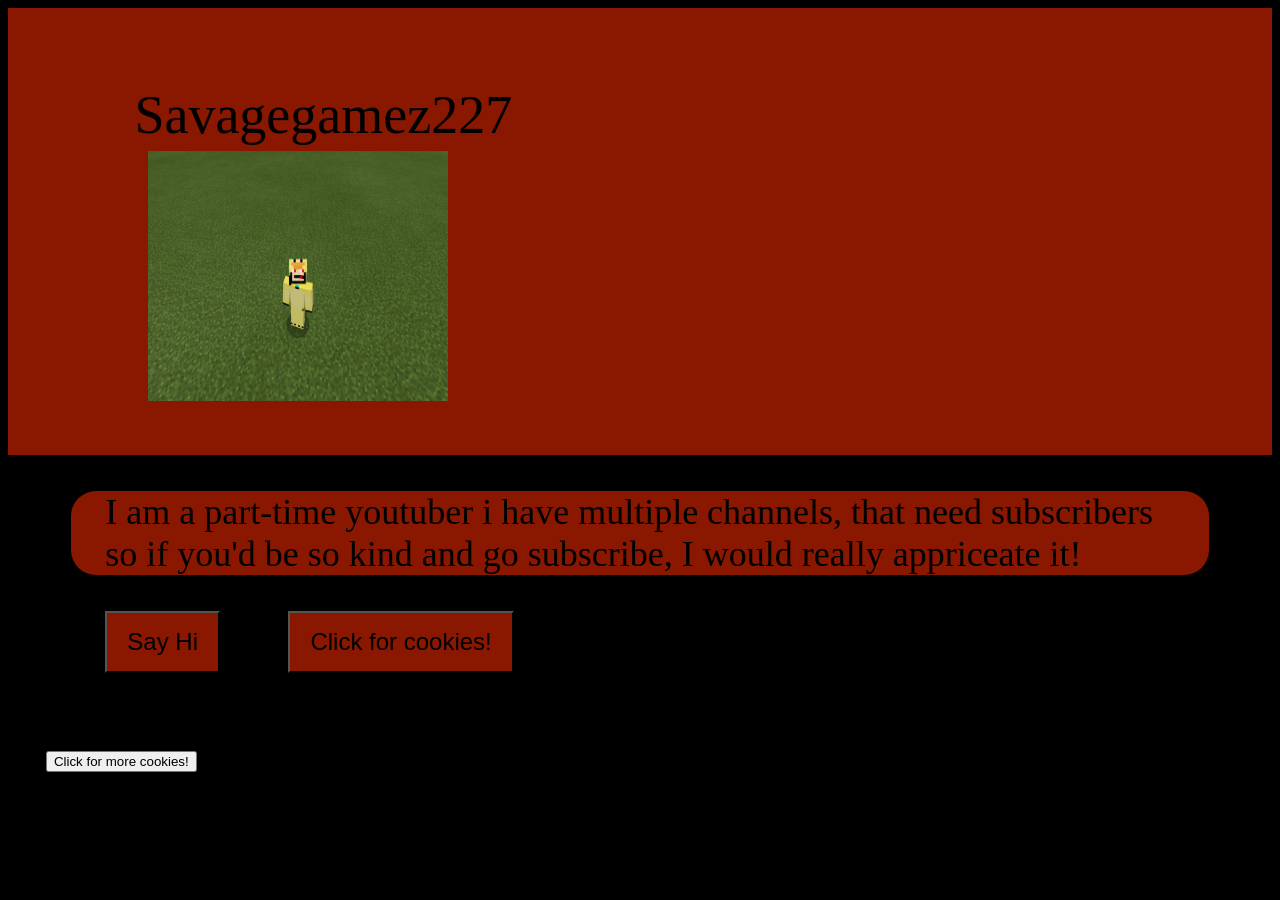
==== index.html @ 19a16864 "Add files via upload" ====
<!DOCTYPE html >
<html>


<head>
	<link rel="stylesheet" type="text/css" href="style.css"> 

</head>



<body>


	<div id = 'topbar'>
		<p> Savagegamez227
		<img id ='me' src ='Me.jpg' width ="300"
		height ="250"/>
	</div>
	
	<div id = 'mainsection'>
		<p> I am a part-time youtuber i have multiple channels, that need subscribers so if you'd be so kind and go subscribe, I would really appriceate it!</p>
	</div>
	
	<p><button id= 'mainbutton' type='button' onclick = sayHello()>Say Hi</button> <button id= 'button' onclick = rate()>Click for cookies!</button> </p>
	<p><button id= 'oi' onclick = ree()>Click for more cookies!</button></p>



</body>

<script>

	function sayHello() {
		var name = prompt("Hi, what's IGN for Minecraft?");
		if(name !== null) {
			window.alert("Hello "+name+". Thanks for checking out my website, for a greater experience check out my server, The ip is 'savagegamez.ml'");
		
		}
	}		

	function rate() {
		var Rate = prompt("How to u like the website? caps sensitive!")
		if(Rate !== 'Yes' ) {
			window.alert("i deleted ur minecraft account");
		}
			
	
	
	}
	
	
	function ree() {
			for(i=1; i<6; i++) {
				window.alert("reeeeeeeeeeeeeeeee");
			
			}
		
	}


	function hello() {
		console.log(hello)
	}
</script>


</html>
---- style.css ----
body{
  background-color: black;
}

#topbar{
	
	min-height:300px;
	width:100%;
	background-color:#8a1700;
	
}

#topbar p{
	 
	font-size: 6vmin;
	display: inline-block;
	margin-top:6%;
	margin-left:10%;
	
}

#me{
	
	float:left; 
	margin-left:2%;
	margin-top:5px;
	max-width:95%;
	max-height:95%

}

#mainsection{
	
	height: 60%;
	width: 90%;
	background-color: #8a1700;
	border-radius: 25px;
	margin-left: 5%;
	margin-top: 1%
	
	
}

p{
	
	font-size: 4vmin;
	display: block;
	margin-left: 3%;
	margin-right: 3%;
	word-break: keep-all;
	
}

#mainbutton{
	
	margin-left: 5%;
	margin-bottom: 2%;
	background-color: #8a1700;
	color: black;
	padding: 15px 20px;
	display: inline-block;
	font-size: 24px
	
}	

#button{
	
	margin-left: 5%;
	margin-bottom: 2%;
	background-color: #8a1700;
	color: black;
	padding: 15px 20px;
	display: inline-block;
	font-size: 24px;
	
}
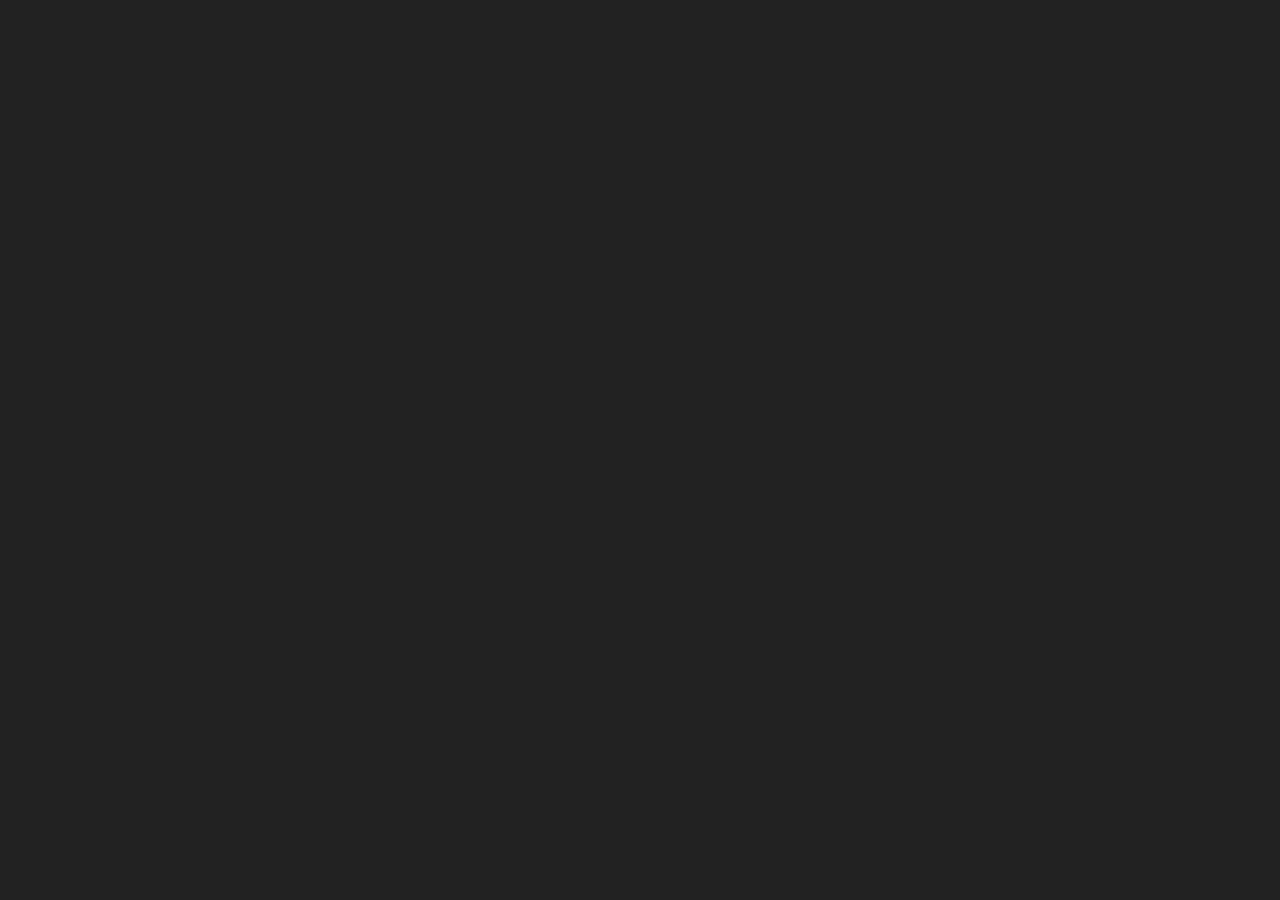
==== commit 4bfefc72: "Rename Login.html to index.html" ====
--- a/index.html
+++ b/index.html
@@ -1,68 +1,49 @@
-<!DOCTYPE html >
-<html>
-
-
-<head>
-	<link rel="stylesheet" type="text/css" href="style.css"> 
-
-</head>
-
-
-
-<body>
-
-
-	<div id = 'topbar'>
-		<p> Savagegamez227
-		<img id ='me' src ='Me.jpg' width ="300"
-		height ="250"/>
-	</div>
-	
-	<div id = 'mainsection'>
-		<p> I am a part-time youtuber i have multiple channels, that need subscribers so if you'd be so kind and go subscribe, I would really appriceate it!</p>
-	</div>
-	
-	<p><button id= 'mainbutton' type='button' onclick = sayHello()>Say Hi</button> <button id= 'button' onclick = rate()>Click for cookies!</button> </p>
-	<p><button id= 'oi' onclick = ree()>Click for more cookies!</button></p>
-
-
-
-</body>
-
-<script>
-
-	function sayHello() {
-		var name = prompt("Hi, what's IGN for Minecraft?");
-		if(name !== null) {
-			window.alert("Hello "+name+". Thanks for checking out my website, for a greater experience check out my server, The ip is 'savagegamez.ml'");
-		
-		}
-	}		
-
-	function rate() {
-		var Rate = prompt("How to u like the website? caps sensitive!")
-		if(Rate !== 'Yes' ) {
-			window.alert("i deleted ur minecraft account");
-		}
-			
-	
-	
-	}
-	
-	
-	function ree() {
-			for(i=1; i<6; i++) {
-				window.alert("reeeeeeeeeeeeeeeee");
-			
-			}
-		
-	}
-
-
-	function hello() {
-		console.log(hello)
-	}
-</script>
-
-
-</html>+<html>
+<head>
+  <title>Login</title>
+  <link href="https://fonts.googleapis.com/css?family=Nunito:400,600,700" rel="stylesheet">
+  <link rel="stylesheet" href="css.css" />
+  <script src="https://www.gstatic.com/firebasejs/8.2.9/firebase-app.js"></script>
+</head>
+<body>
+
+  <div id="login_div" class="main-div">
+    <h3>Login</h3>
+    <input type="email" placeholder="Email..." id="email_field" />
+    <input type="password" placeholder="Password..." id="password_field" />
+
+    <button onclick="login()">Login to Account</button>
+  </div>
+
+  <div id="user_div" class="loggedin-div">
+    <h3>Welcome User</h3>
+    <p id="user_para">Welcome to Firebase web login Example. You're currently logged in.</p>
+    <button onclick="logout()">Logout</button>
+	
+	<p>
+	<form action="Admin.html" method="post">
+		<button id="MainButton123"> Click to Continue to main form </button>
+	</form>
+	</p>
+  </div>
+
+
+
+  <script src="https://www.gstatic.com/firebasejs/4.8.1/firebase.js"></script>
+  <script>
+    // Initialize Firebase
+var firebaseConfig = {
+    apiKey: "AIzaSyBDdM6H_rpRTNlTZY_SCZvqhKSp1K1dK18",
+    authDomain: "signin-55cda.firebaseapp.com",
+    projectId: "signin-55cda",
+    storageBucket: "signin-55cda.appspot.com",
+    messagingSenderId: "208707460267",
+    appId: "1:208707460267:web:cbf50ddcafc6176282ebee",
+    measurementId: "G-28BXP79M05"
+  };
+   firebase.initializeApp(firebaseConfig);
+  </script>
+  <script src="index.js"></script>
+
+</body>
+</html>
--- a/css.css
+++ b/css.css
@@ -0,0 +1,78 @@
+body {
+  background: #222222;
+  padding: 0px;
+  margin: 0px;
+  font-family: 'Nunito', sans-serif;
+  font-size: 16px;
+}
+
+input, button {
+  font-family: 'Nunito', sans-serif;
+  font-weight: 700;
+}
+
+.main-div, .loggedin-div {
+  width: 20%;
+  margin: 0px auto;
+  margin-top: 150px;
+  padding: 20px;
+  display: none;
+}
+
+.main-div input {
+  display: block;
+  border: 1px solid #ccc;
+  border-radius: 5px;
+  background: #fff;
+  padding: 15px;
+  outline: none;
+  width: 100%;
+  margin-bottom: 20px;
+  transition: 0.3s;
+  -webkit-transition: 0.3s;
+  -moz-transition: 0.3s;
+}
+
+.main-div input:focus {
+  border: 1px solid #777;
+}
+
+.main-div button, .loggedin-div button {
+  background: red;
+  color: black;
+  border: 1px solid red;
+  border-radius: 5px;
+  padding: 15px;
+  display: block;
+  width: 100%;
+  transition: 0.3s;
+  -webkit-transition: 0.3s;
+  -moz-transition: 0.3s;
+}
+
+.main-div button:hover, .loggedin-div button:hover {
+  background: #000000;
+  color: red;
+  border: 1px solid #000000;
+  cursor: pointer;
+}
+
+MainButton123 {
+	
+	background-color: blue;
+	color: white;
+	
+	
+}
+
+h3 {
+
+  color: red;
+
+
+
+}
+
+
+
+
